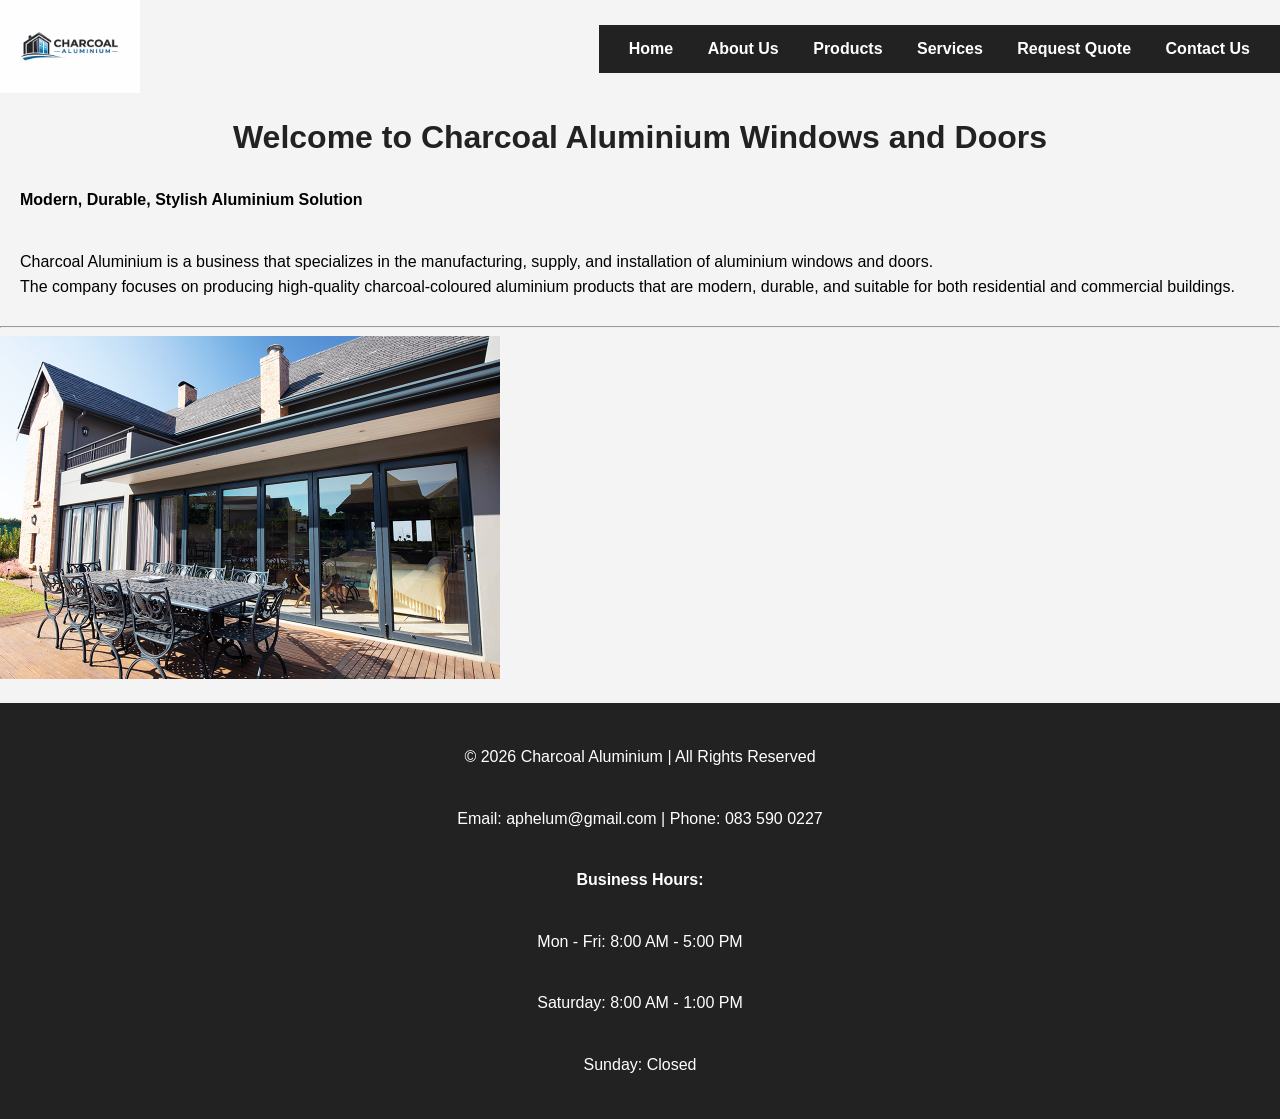
==== index.html @ 2e7e30ca "Updated all HTML pages with CSS styling classes and improved navigation and layout" ====
<!DOCTYPE html>
<html lang="en">
<head>
    <!-- Meta information about the website -->
    <meta charset="UTF-8">
    <meta name="viewport" content="width=device-width, initial-scale=1.0">
    
    <!-- Title shown on browser tab -->
    <title>Home Page</title>
     <link rel="stylesheet" href="CSS/style.css">
</head>

<body>

    <!-- Header section (Logo + Navigation Menu) -->
    <header>
        <div style="display: flex; align-items: center; justify-content: space-between;">

            <div class="logo">
            <!-- Logo image -->
            <img src="images/logo.png" alt="Charcoal Aluminium Logo" width="140">
        </div>

        <div class="navbar">
            <!-- Navigation Menu -->
            <nav>
                <!-- Links to different pages of the website -->
                <a href="index.html" target="_blank">Home</a>
                <a href="about us.html" target="_blank">About Us</a>
                <a href="products.html" target="_blank">Products</a>
                <a href="services.html" target="_blank">Services</a>
                <a href="quote.html" target="_blank">Request Quote</a>
                <a href="contact us.html" target="_blank">Contact Us</a>
            </nav>
         </div>
        </div>
    </header>

     <div class="content">
    <!-- Main heading of the page -->
    <h1> Welcome to <span>Charcoal Aluminium Windows and Doors</span></h1>

    <!-- Short slogan/description -->
    <p><b>Modern, Durable, Stylish Aluminium Solution</b></p>

    <!-- Business description -->
    <p>
        Charcoal Aluminium is a business that specializes in the manufacturing, supply, 
        and installation of aluminium windows and doors. <br>
        The company focuses on producing high-quality charcoal-coloured aluminium products 
        that are modern, durable, and suitable for both residential and commercial buildings.
    </p>

    <hr>

    <!-- Main image on homepage -->
    <img src="images/home image.jpg" alt="Charcoal aluminium door" width="500">

</body>
</div>
<!-- Footer section (contact details and working hours) -->
<footer class="footer">
    <!-- Copyright information -->
    <p>© 2026 Charcoal Aluminium | All Rights Reserved</p>

    <!-- Contact details -->
    <p>Email: aphelum@gmail.com | Phone: 083 590 0227</p>

    <!-- Business hours -->
    <p><b>Business Hours:</b></p>
    <p>Mon - Fri: 8:00 AM - 5:00 PM</p>
    <p>Saturday: 8:00 AM - 1:00 PM</p>
    <p>Sunday: Closed</p>
    
</footer>
</div>
</html>
---- CSS/style.css ----
body{
    font-family: Arial, sans-serif;
    background-color: #f4f4f4;
    margin: 0;
    padding: 0;
}



h1{
    color: #222;
    text-align: center;
}

h2{
    color: #005fa3;
    text-align: center;
}


nav{
    background-color: #222;
    padding: 15px;
    text-align: center;
}

nav a{
    color: white;
    text-decoration: none;
    margin: 15px;
    font-weight: bold;
}

/* Hover effect */
nav a:hover{
    color: #00aaff;
}



p{
    line-height: 1.6;
    padding: 10px 20px;
}


ul{
    padding-left: 40px;
}


form{
    background-color: white;
    width: 50%;
    margin: auto;
    padding: 20px;
    border-radius: 10px;
}

/* Input fields */
input, textarea, select{
    width: 100%;
    padding: 10px;
    margin-top: 5px;
    margin-bottom: 15px;
}

/* Submit button */
input[type="submit"]{
    background-color: #005fa3;
    color: white;
    border: none;
    cursor: pointer;
}

/* Button hover */
input[type="submit"]:hover{
    background-color: #003f70;
}



footer{
    background-color: #222;
    color: white;
    text-align: center;
    padding: 15px;
    margin-top: 20px;
}



/* Tablet View */
@media screen and (max-width: 768px){

    form{
        width: 80%;
    }

    nav a{
        display: block;
        margin: 10px 0;
    }
}


/* Mobile View */
@media screen and (max-width: 480px){

    body{
        font-size: 14px;
    }

    h1{
        font-size: 24px;
    }

    h2{
        font-size: 20px;
    }

    form{
        width: 95%;
    }
}
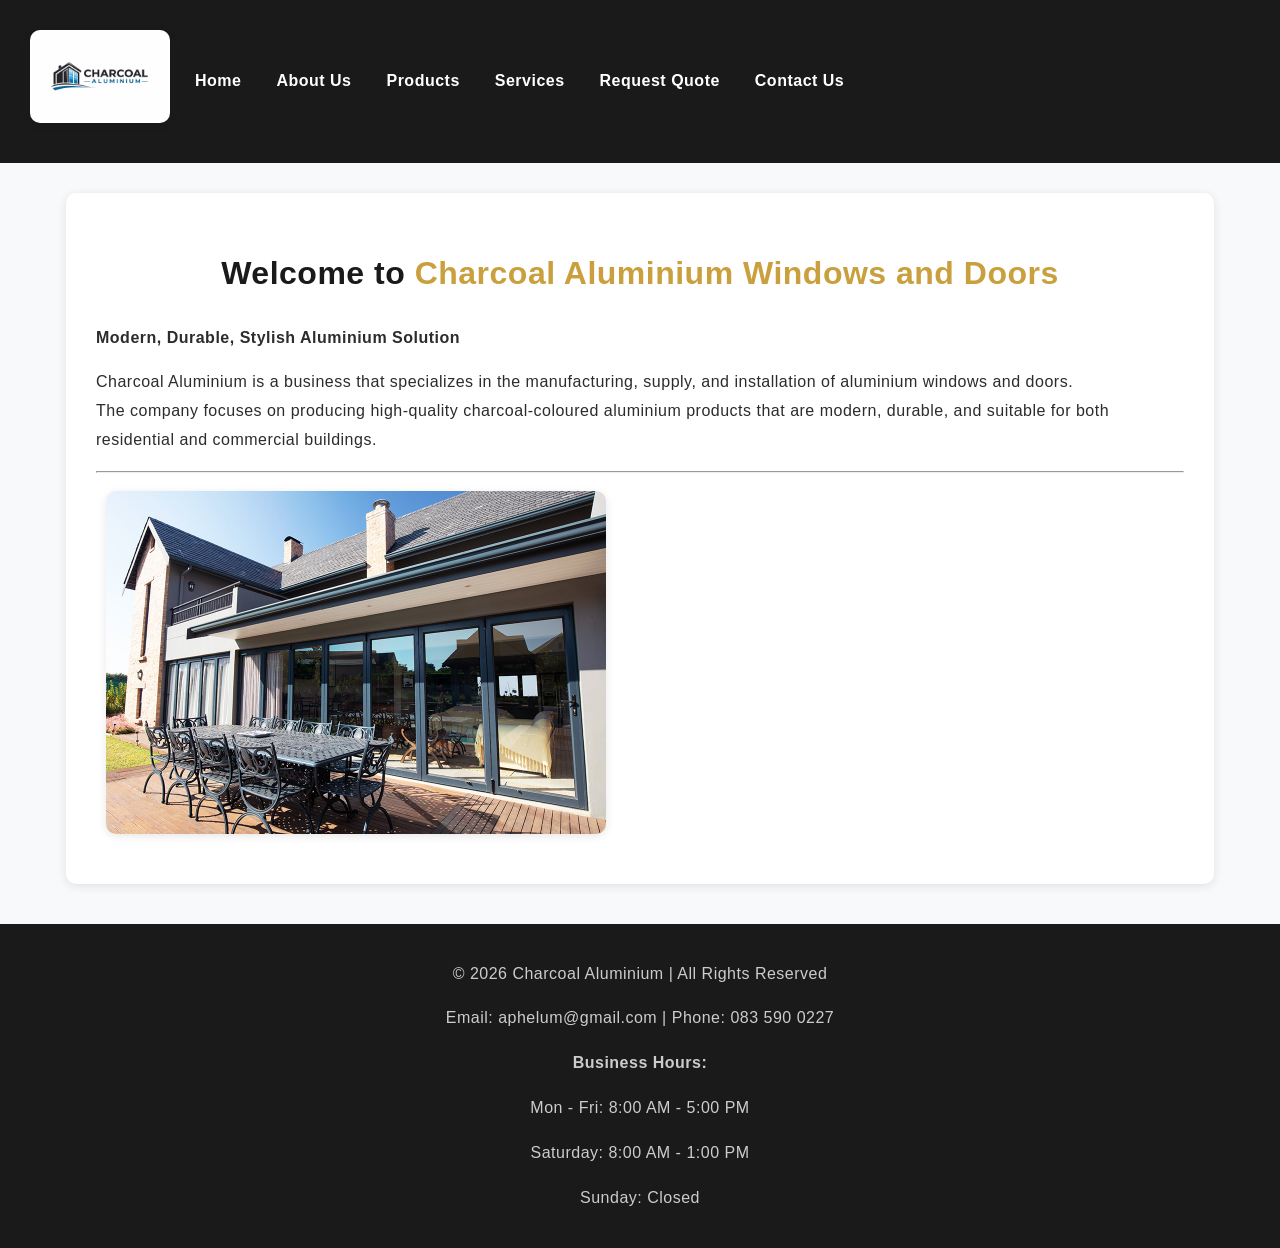
==== commit 42713203: "Added class header container to HTML PAGES with external css classes" ====
--- a/index.html
+++ b/index.html
@@ -15,6 +15,7 @@
     <!-- Header section (Logo + Navigation Menu) -->
     <header>
         <div style="display: flex; align-items: center; justify-content: space-between;">
+        <div class="header-container">
 
             <div class="logo">
             <!-- Logo image -->
@@ -33,6 +34,7 @@
                 <a href="contact us.html" target="_blank">Contact Us</a>
             </nav>
          </div>
+        </div>
         </div>
     </header>
 
--- a/CSS/style.css
+++ b/CSS/style.css
@@ -1,126 +1,362 @@
-
-body{
+body{                                  /*BODY STYLING*/
+
     font-family: Arial, sans-serif;
-    background-color: #f4f4f4;
+
+    background-color: #F8F9FA;
+
     margin: 0;
+
     padding: 0;
-}
-
-
+
+    color: #2C2C2C;
+
+    line-height: 1.8;
+
+    letter-spacing: 0.5px;
+}
+/*HEADER SECTION*/
+header{                                      
+
+    background-color: #1A1A1A;
+
+    padding: 20px;
+}
+
+/*FLEX HEADER CCONTAINER*/
+
+.header-container{                                      
+    display: flex;
+
+    align-items: center;
+
+    justify-content: space-between;
+
+    flex-wrap: wrap;
+}
+
+
+/* LOGO SECTION*/
+.logo img{                      
+    border-radius: 10px;
+}
+
+
+ /*NAVIGATION BAR*/
+.navbar nav a{                      
+
+    color: #FFFFFF;
+
+    text-decoration: none;
+
+    margin: 15px;
+
+    font-weight: bold;
+
+    font-size: 1rem;
+
+    transition: 0.3s;
+}
+
+
+
+/* Hover Effect */
+
+.navbar nav a:hover{
+
+    color: #0077B6;
+}
+
+
+
+/* MAIN CONTENT SECTION */
+
+.content{
+
+    background-color: #FFFFFF;
+
+    width: 85%;
+
+    margin: 30px auto;
+
+    padding: 30px;
+
+    border-radius: 10px;
+    
+
+    box-shadow: 0px 2px 10px rgba(0,0,0,0.1);
+}
+
+
+
+/*HEADINGS */
 
 h1{
-    color: #222;
+
+    color: #1A1A1A;
+
     text-align: center;
-}
+
+    font-size: 2rem;
+}
+
+
 
 h2{
-    color: #005fa3;
+
+    color: #0077B6;
+
+    margin-top: 30px;
+
+    font-size: 1.5rem;
+}
+
+
+
+/* Gold Highlight */
+
+span{
+
+    color: #C9A03D;
+}
+
+
+
+/* PARAGRAPHS */
+
+p{
+
+    font-size: 1rem;
+
+    color: #2C2C2C;
+}
+
+
+
+/*LISTS */
+
+ul{
+
+    line-height: 1.8;
+}
+
+
+
+/* IMAGES */
+
+img{
+
+    max-width: 100%;
+
+    height: auto;
+
+    border-radius: 10px;
+
+    margin: 10px;
+
+    box-shadow: 0px 2px 8px rgba(0,0,0,0.1);
+}
+
+
+
+/* BUTTONS */
+
+button{
+
+    background-color: #0077B6;
+
+    color: white;
+
+    padding: 12px 20px;
+
+    border: none;
+
+    border-radius: 5px;
+
+    cursor: pointer;
+
+    font-weight: bold;
+
+    transition: 0.3s;
+}
+
+
+
+/* Button Hover */
+
+button:hover{
+
+    background-color: #C9A03D;
+}
+
+
+
+/*FORMS */
+
+form{
+
+    margin-top: 20px;
+}
+
+
+
+/* Inputs */
+
+input,
+textarea,
+select{
+
+    width: 100%;
+
+    padding: 12px;
+
+    margin-top: 5px;
+
+    margin-bottom: 15px;
+
+    border: 1px solid #B0B8C2;
+
+    border-radius: 5px;
+
+    font-size: 1rem;
+}
+
+
+
+/* Submit Button */
+
+input[type="submit"]{
+
+    background-color: #0077B6;
+
+    color: white;
+
+    border: none;
+
+    cursor: pointer;
+
+    font-weight: bold;
+
+    transition: 0.3s;
+}
+
+
+
+/* Submit Hover */
+
+input[type="submit"]:hover{
+
+    background-color: #C9A03D;
+}
+
+
+
+/* FOOTER SECTION */
+
+.footer{
+
+    background-color: #1A1A1A;
+
+    color: #FFFFFF;
+
     text-align: center;
-}
-
-
-nav{
-    background-color: #222;
-    padding: 15px;
-    text-align: center;
-}
-
-nav a{
-    color: white;
-    text-decoration: none;
-    margin: 15px;
-    font-weight: bold;
-}
-
-/* Hover effect */
-nav a:hover{
-    color: #00aaff;
-}
-
-
-
-p{
-    line-height: 1.6;
-    padding: 10px 20px;
-}
-
-
-ul{
-    padding-left: 40px;
-}
-
-
-form{
-    background-color: white;
-    width: 50%;
-    margin: auto;
+
     padding: 20px;
+
+    margin-top: 40px;
+}
+
+
+
+/* Footer Text */
+
+.footer p{
+
+    color: #CCCCCC;
+}
+
+
+
+/* GOOGLE MAP */
+
+iframe{
+
+    width: 100%;
+
     border-radius: 10px;
-}
-
-/* Input fields */
-input, textarea, select{
-    width: 100%;
-    padding: 10px;
-    margin-top: 5px;
-    margin-bottom: 15px;
-}
-
-/* Submit button */
-input[type="submit"]{
-    background-color: #005fa3;
-    color: white;
-    border: none;
-    cursor: pointer;
-}
-
-/* Button hover */
-input[type="submit"]:hover{
-    background-color: #003f70;
-}
-
-
-
-footer{
-    background-color: #222;
-    color: white;
-    text-align: center;
-    padding: 15px;
+
     margin-top: 20px;
 }
 
 
 
+/* RESPONSIVE DESIGN*/
+
+
 /* Tablet View */
+
 @media screen and (max-width: 768px){
 
-    form{
-        width: 80%;
-    }
-
-    nav a{
+    .header-container{
+
+        flex-direction: column;
+
+        text-align: center;
+    }
+
+
+    .navbar nav a{
+
         display: block;
+
         margin: 10px 0;
     }
-}
+
+
+    .content{
+
+        width: 95%;
+
+        padding: 20px;
+    }
+
+
+    h1{
+
+        font-size: 1.8rem;
+    }
+
+}
+
 
 
 /* Mobile View */
+
 @media screen and (max-width: 480px){
 
     body{
+
         font-size: 14px;
     }
 
+
     h1{
-        font-size: 24px;
-    }
+
+        font-size: 1.5rem;
+    }
+
 
     h2{
-        font-size: 20px;
-    }
-
-    form{
+
+        font-size: 1.2rem;
+    }
+
+
+    .content{
+
         width: 95%;
-    }
-}+
+        padding: 15px;
+    }
+
+}
+
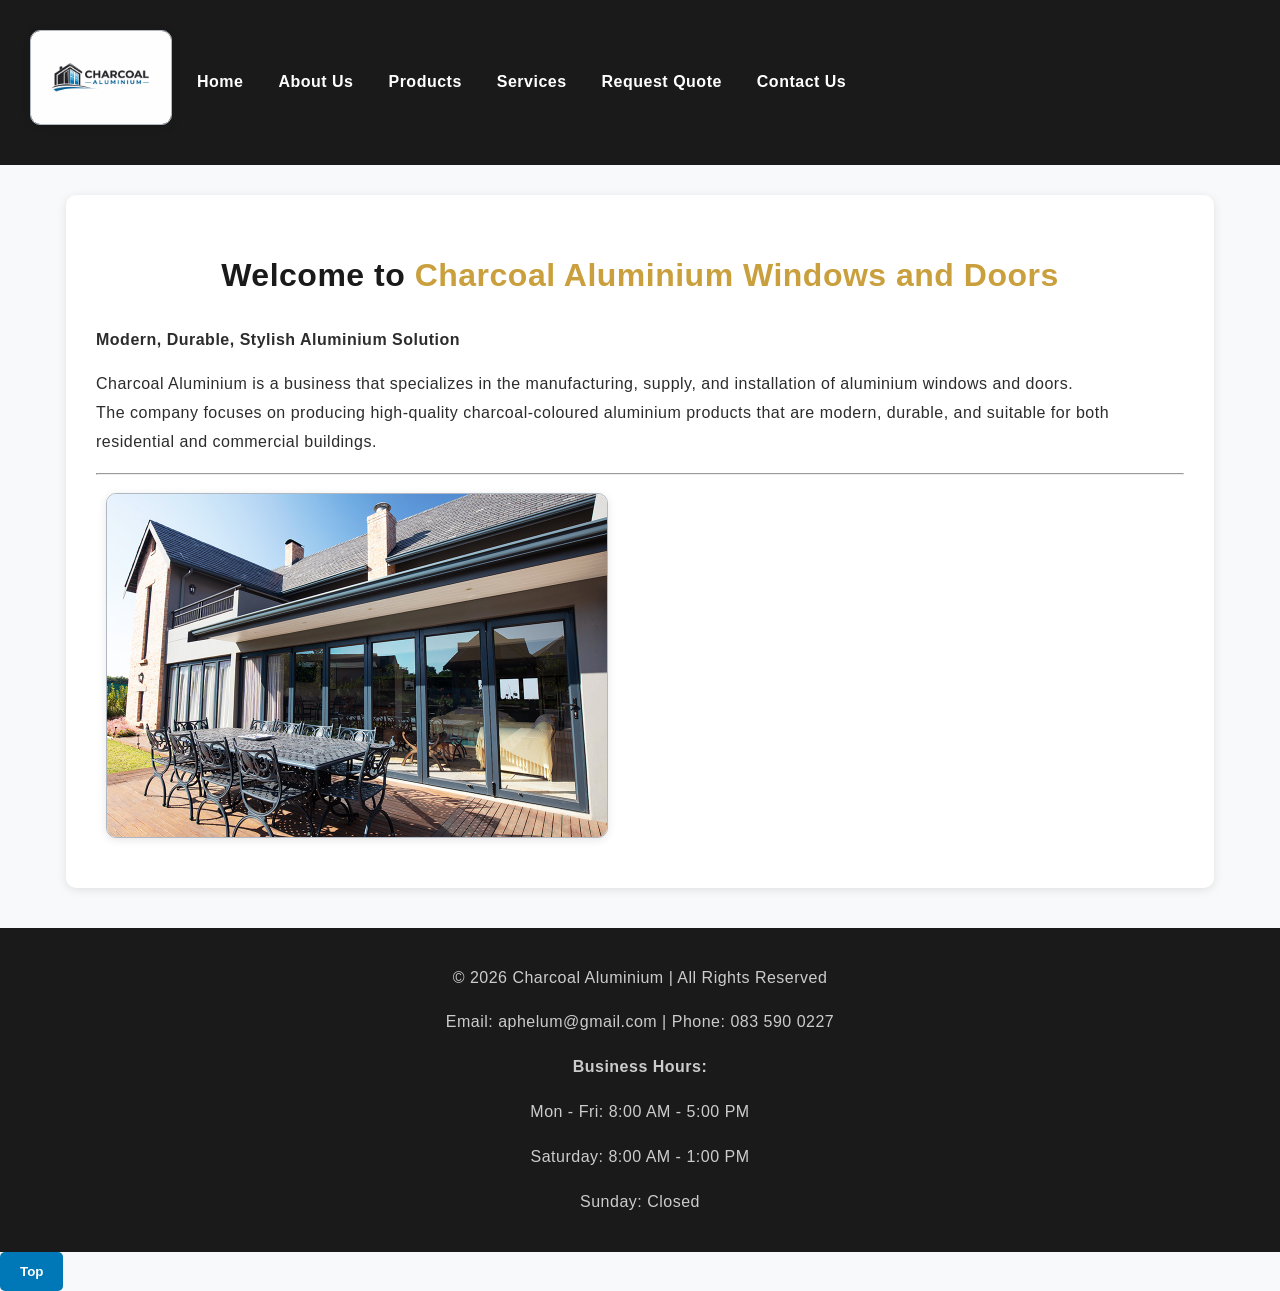
==== commit c290de86: "Created script.js file and Linked JavaScript to all HTML pages." ====
--- a/index.html
+++ b/index.html
@@ -75,5 +75,11 @@
     <p>Sunday: Closed</p>
     
 </footer>
+<!-- Scroll to top button -->
+<button id="topBtn">Top</button>
+
+<!-- Link JavaScript file -->
+<script src="java.script/script.js"></script>
+
 </div>
 </html>
--- a/CSS/style.css
+++ b/CSS/style.css
@@ -81,7 +81,7 @@
     padding: 30px;
 
     border-radius: 10px;
-    
+
 
     box-shadow: 0px 2px 10px rgba(0,0,0,0.1);
 }
@@ -152,7 +152,7 @@
     border-radius: 10px;
 
     margin: 10px;
-
+    border: 1px solid #B0B8C2;
     box-shadow: 0px 2px 8px rgba(0,0,0,0.1);
 }
 
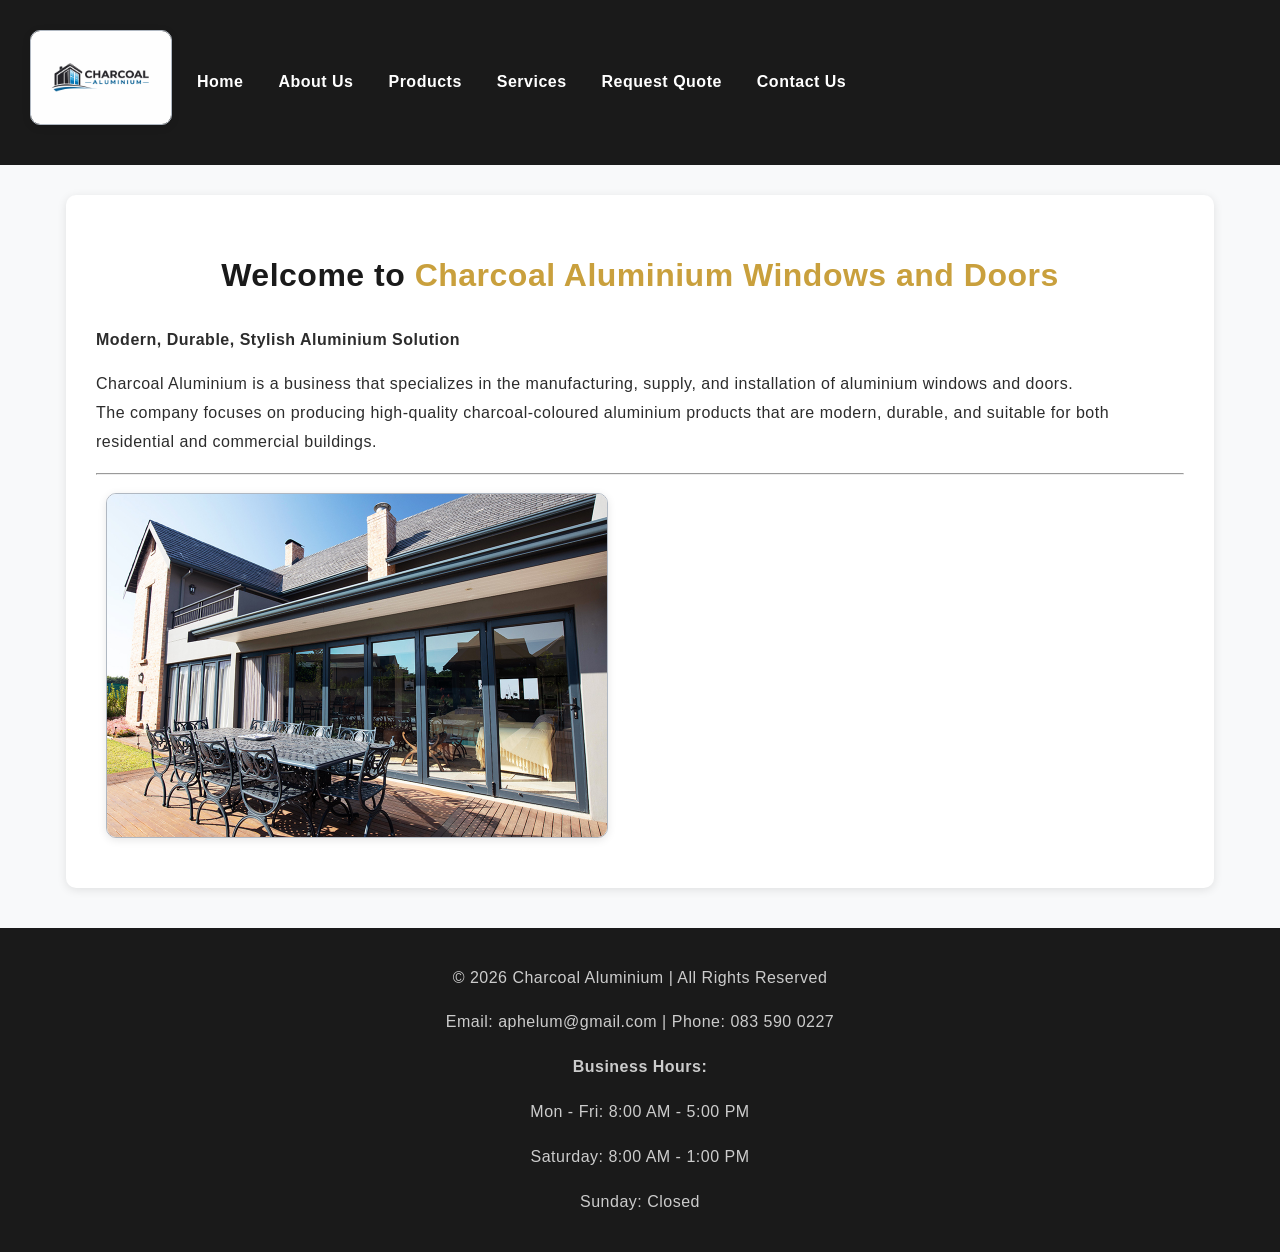
==== commit ec95ee57: "Part 3: Added SEO meta tags to all HTML pages" ====
--- a/index.html
+++ b/index.html
@@ -8,6 +8,23 @@
     <!-- Title shown on browser tab -->
     <title>Home Page</title>
      <link rel="stylesheet" href="CSS/style.css">
+
+     <!-- SEO Meta Tags -->
+
+    <meta name="description"
+    content="Explore Charcoal Aluminium's range of aluminium windows, sliding doors, folding doors, casement windows and custom aluminium solutions.">
+
+    <meta name="keywords"
+    content="aluminium windows, sliding doors, folding doors, casement windows, custom aluminium solutions">
+
+    <meta name="author"
+    content="Aphelele Ngubane">
+
+    <meta name="robots"
+    content="index, follow">
+
+    <meta name="language"
+    content="English">
 </head>
 
 <body>
--- a/CSS/style.css
+++ b/CSS/style.css
@@ -154,6 +154,7 @@
     margin: 10px;
     border: 1px solid #B0B8C2;
     box-shadow: 0px 2px 8px rgba(0,0,0,0.1);
+    transition:0.3s;
 }
 
 
@@ -359,4 +360,100 @@
     }
 
 }
-
+/* PART 3 CSS ADDITIONS */
+
+
+
+/* SEARCH BAR */
+
+#searchBar{
+
+width:100%;
+
+padding:12px;
+
+margin:20px 0;
+
+border:1px solid #B0B8C2;
+border-radius:5px;
+
+}
+
+
+/* BACK TO TOP BUTTON */
+
+#topBtn{
+
+display:none;
+position:fixed;
+
+bottom:20px;
+
+right:20px;
+
+padding:10px 15px;
+
+border:none;
+
+border-radius:5px;
+
+background:#0077B6;
+
+color:white;
+
+cursor:pointer;
+z-index:99;
+
+}
+
+
+#topBtn:hover{
+
+background:#1A1A1A;
+
+}
+
+
+/* IMAGE ANIMATION */
+
+img{
+
+transition:0.3s;
+
+}
+img:hover{
+
+transform:scale(1.05);
+
+}
+
+
+/*LIGHTBOX */
+
+.lightbox{
+
+display:none;
+
+position:fixed;
+
+top:0;
+
+left:0;
+width:100%;
+
+height:100%;
+
+background:rgba(0,0,0,0.8);
+
+justify-content:center;
+
+align-items:center;
+
+}
+.lightbox img{
+
+max-width:80%;
+
+max-height:80%;
+
+}
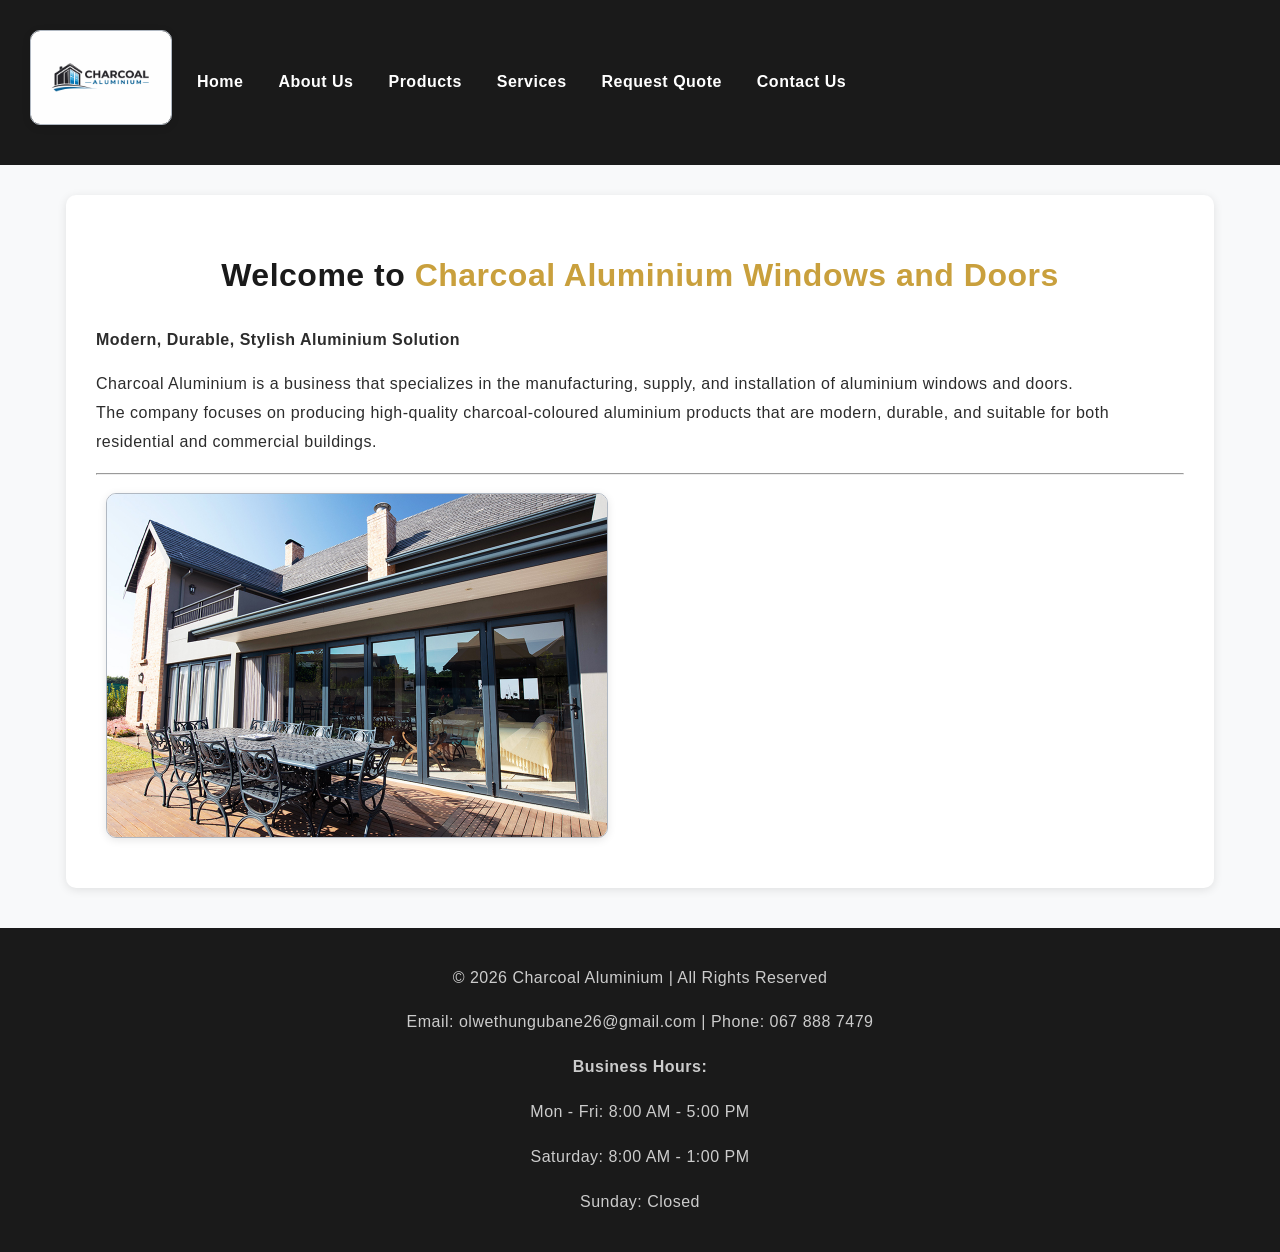
==== commit 5893d3f4: "Updated my form pages and contact details in all my html pages" ====
--- a/index.html
+++ b/index.html
@@ -36,7 +36,7 @@
 
             <div class="logo">
             <!-- Logo image -->
-            <img src="images/logo.png" alt="Charcoal Aluminium Logo" width="140">
+            <img src="images/logo.png" alt="Charcoal Aluminium Logo" width="140" onclick="openImage(this)">
         </div>
 
         <div class="navbar">
@@ -73,7 +73,7 @@
     <hr>
 
     <!-- Main image on homepage -->
-    <img src="images/home image.jpg" alt="Charcoal aluminium door" width="500">
+    <img src="images/home image.jpg" alt="Charcoal aluminium door" width="500" onclick="openImage(this)">
 
 </body>
 </div>
@@ -83,7 +83,7 @@
     <p>© 2026 Charcoal Aluminium | All Rights Reserved</p>
 
     <!-- Contact details -->
-    <p>Email: aphelum@gmail.com | Phone: 083 590 0227</p>
+    <p>Email: olwethungubane26@gmail.com | Phone: 067 888 7479</p>
 
     <!-- Business hours -->
     <p><b>Business Hours:</b></p>
